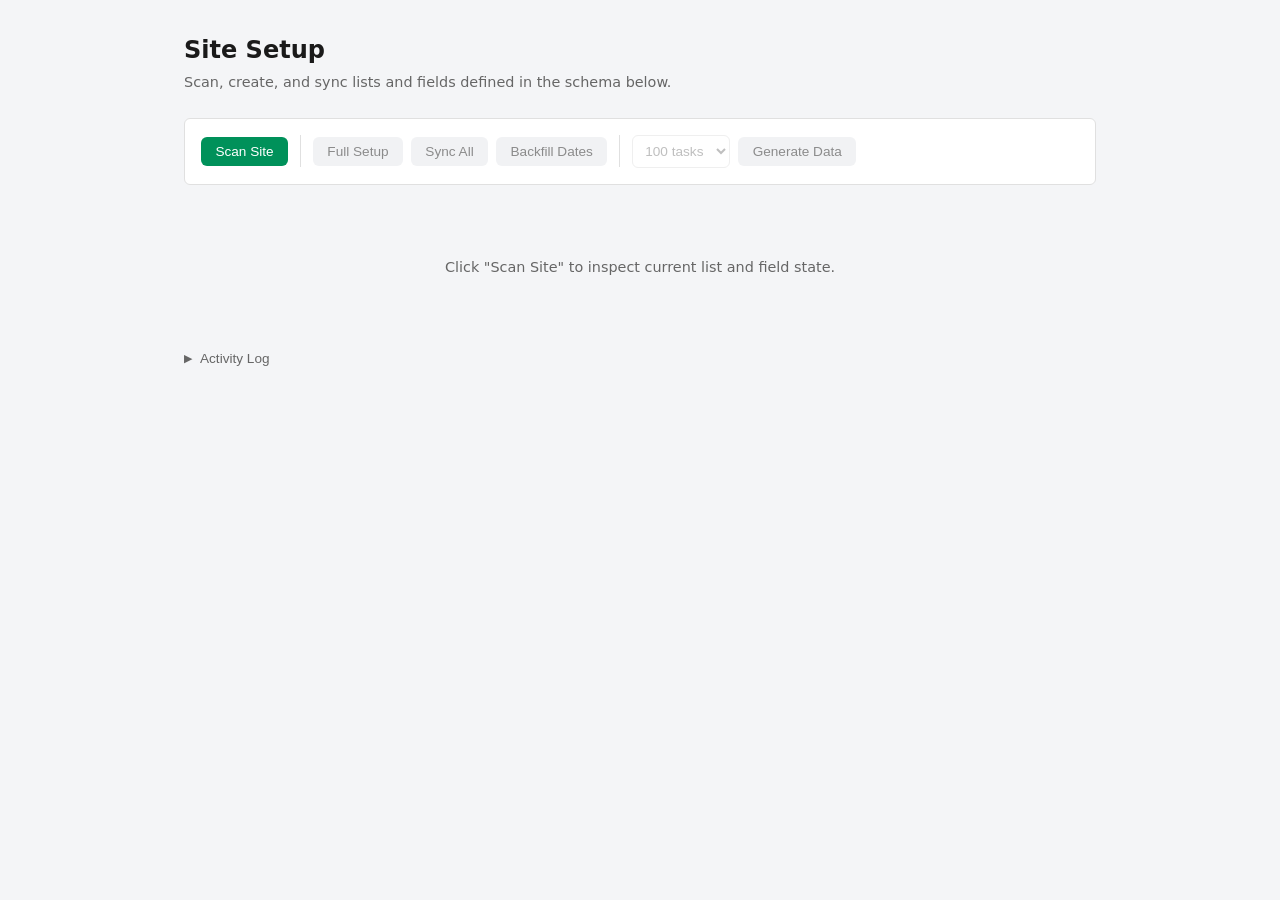
==== site/SitePages/setup.html @ 0918c0f6 "upload" ====
<!doctype html>
<html lang="en">
  <head>
    <meta charset="UTF-8" />
    <meta name="viewport" content="width=device-width, initial-scale=1.0" />
    <title>Site Setup</title>

    <script src="../jquery.js"></script>
    <script src="../sharepointContext.js"></script>
    <script src="../spInterceptor.js"></script>

    <style>
      :root {
        --bg: #f4f5f7;
        --card-bg: #fff;
        --border: #e0e0e0;
        --text: #1a1a1a;
        --text-muted: #666;
        --green: #00915a;
        --green-hover: #007a4d;
        --green-bg: #e6f5ef;
        --amber: #b45309;
        --amber-bg: #fef3c7;
        --blue: #1d4ed8;
        --blue-bg: #dbeafe;
        --orange: #c2410c;
        --orange-bg: #ffedd5;
        --red: #dc2626;
        --red-hover: #b91c1c;
        --red-bg: #fef2f2;
        --gray: #6b7280;
        --gray-hover: #4b5563;
        --radius: 6px;
      }

      * { box-sizing: border-box; margin: 0; padding: 0; }

      body {
        font-family: system-ui, -apple-system, sans-serif;
        background: var(--bg);
        color: var(--text);
        line-height: 1.5;
      }

      .container {
        max-width: 960px;
        margin: 0 auto;
        padding: 2rem 1.5rem;
      }

      /* Header */
      .header { margin-bottom: 1.5rem; }
      .header h1 { font-size: 1.5rem; font-weight: 600; margin-bottom: 0.25rem; }
      .header p { color: var(--text-muted); font-size: 0.9rem; }

      /* Action bar */
      .action-bar {
        display: flex;
        align-items: center;
        gap: 0.5rem;
        flex-wrap: wrap;
        margin-bottom: 1.5rem;
        padding: 1rem;
        background: var(--card-bg);
        border: 1px solid var(--border);
        border-radius: var(--radius);
      }
      .action-bar .separator { width: 1px; height: 2rem; background: var(--border); margin: 0 0.25rem; }
      .scan-time { font-size: 0.8rem; color: var(--text-muted); margin-left: auto; }

      /* Buttons */
      .btn {
        display: inline-flex;
        align-items: center;
        gap: 0.35rem;
        padding: 0.45rem 0.9rem;
        font-size: 0.85rem;
        font-weight: 500;
        border: none;
        border-radius: var(--radius);
        cursor: pointer;
        white-space: nowrap;
        transition: background 0.15s;
      }
      .btn:disabled { opacity: 0.5; cursor: not-allowed; }
      .btn-primary { background: var(--green); color: #fff; }
      .btn-primary:not(:disabled):hover { background: var(--green-hover); }
      .btn-danger { background: var(--red); color: #fff; }
      .btn-danger:not(:disabled):hover { background: var(--red-hover); }
      .btn-secondary { background: #e5e7eb; color: var(--text); }
      .btn-secondary:not(:disabled):hover { background: #d1d5db; }
      .btn-sm { padding: 0.25rem 0.5rem; font-size: 0.78rem; }
      .gen-select {
        padding: 0.45rem 0.5rem;
        font-size: 0.85rem;
        border: 1px solid var(--border);
        border-radius: var(--radius);
        background: #fff;
        cursor: pointer;
      }
      .gen-select:disabled { opacity: 0.5; cursor: not-allowed; }

      /* Cards */
      .list-card {
        background: var(--card-bg);
        border: 1px solid var(--border);
        border-radius: var(--radius);
        margin-bottom: 1rem;
        overflow: hidden;
      }
      .card-header {
        display: flex;
        align-items: center;
        gap: 0.75rem;
        padding: 0.75rem 1rem;
        cursor: pointer;
        user-select: none;
        border-bottom: 1px solid transparent;
      }
      .card-header:hover { background: #fafafa; }
      .list-card.open .card-header { border-bottom-color: var(--border); }
      .card-header .toggle { font-size: 0.7rem; color: var(--text-muted); transition: transform 0.15s; }
      .list-card.open .card-header .toggle { transform: rotate(90deg); }
      .card-header .list-name { font-weight: 600; font-size: 0.95rem; }
      .card-header .summary { font-size: 0.8rem; color: var(--text-muted); }
      .card-header .card-actions { margin-left: auto; display: flex; gap: 0.35rem; }

      .card-body { display: none; padding: 0; }
      .list-card.open .card-body { display: block; }

      /* Status badge */
      .badge {
        display: inline-block;
        padding: 0.1rem 0.45rem;
        font-size: 0.72rem;
        font-weight: 600;
        border-radius: 3px;
        text-transform: uppercase;
        letter-spacing: 0.02em;
      }
      .badge-ok { background: var(--green-bg); color: var(--green); }
      .badge-missing { background: var(--amber-bg); color: var(--amber); }
      .badge-extra { background: var(--blue-bg); color: var(--blue); }
      .badge-index { background: var(--orange-bg); color: var(--orange); }
      .badge-list-missing { background: var(--red-bg); color: var(--red); }
      .badge-hidden { background: #f3f4f6; color: #374151; }

      /* Field table */
      .field-table { width: 100%; border-collapse: collapse; font-size: 0.85rem; }
      .field-table th {
        text-align: left;
        padding: 0.5rem 1rem;
        font-size: 0.75rem;
        font-weight: 600;
        text-transform: uppercase;
        letter-spacing: 0.04em;
        color: var(--text-muted);
        background: #f9fafb;
        border-bottom: 1px solid var(--border);
      }
      .field-table td {
        padding: 0.45rem 1rem;
        border-bottom: 1px solid #f0f0f0;
        vertical-align: middle;
      }
      .field-table tr:last-child td { border-bottom: none; }
      .field-table .field-name { font-weight: 500; }
      .field-table .field-type { color: var(--text-muted); }
      .field-table .field-actions { text-align: right; }

      /* Log panel */
      .log-panel { margin-top: 1rem; }
      .log-toggle {
        display: flex;
        align-items: center;
        gap: 0.5rem;
        padding: 0.5rem 0;
        cursor: pointer;
        font-size: 0.85rem;
        color: var(--text-muted);
        user-select: none;
        border: none;
        background: none;
      }
      .log-toggle .toggle { font-size: 0.7rem; transition: transform 0.15s; }
      .log-panel.open .log-toggle .toggle { transform: rotate(90deg); }
      .log-content {
        display: none;
        background: #1e1e1e;
        color: #d4d4d4;
        padding: 1rem;
        border-radius: var(--radius);
        font-family: 'Cascadia Code', 'Fira Code', monospace;
        font-size: 0.8rem;
        line-height: 1.6;
        max-height: 400px;
        overflow-y: auto;
        white-space: pre-wrap;
        word-break: break-word;
      }
      .log-panel.open .log-content { display: block; }
      .log-content .log-error { color: #f87171; }
      .log-content .log-success { color: #4ade80; }
      .log-content .log-info { color: #60a5fa; }

      /* Empty state */
      .empty-state {
        text-align: center;
        padding: 3rem 1rem;
        color: var(--text-muted);
        font-size: 0.9rem;
      }
    </style>
  </head>
  <body>
    <div class="container">
      <div class="header">
        <h1>Site Setup</h1>
        <p>Scan, create, and sync lists and fields defined in the schema below.</p>
      </div>

      <div class="action-bar">
        <button id="btn-scan" class="btn btn-primary">Scan Site</button>
        <div class="separator"></div>
        <button id="btn-full-setup" class="btn btn-secondary" disabled>Full Setup</button>
        <button id="btn-sync-all" class="btn btn-secondary" disabled>Sync All</button>
        <button id="btn-backfill-dates" class="btn btn-secondary" disabled>Backfill Dates</button>
        <div class="separator"></div>
        <select id="gen-count" class="gen-select" disabled>
          <option value="100">100 tasks</option>
          <option value="1000">1K tasks</option>
          <option value="10000">10K tasks</option>
          <option value="25000">25K tasks</option>
          <option value="50000">50K tasks</option>
        </select>
        <button id="btn-gen-data" class="btn btn-secondary" disabled>Generate Data</button>
        <span id="scan-time" class="scan-time"></span>
      </div>

      <div id="list-cards">
        <div class="empty-state">Click "Scan Site" to inspect current list and field state.</div>
      </div>

      <div id="log-panel" class="log-panel">
        <button class="log-toggle" id="log-toggle">
          <span class="toggle">&#9654;</span> Activity Log
        </button>
        <pre class="log-content" id="log"></pre>
      </div>
    </div>

    <script src="../SiteAssets/setup/index.js" type="module"></script>
  </body>
</html>
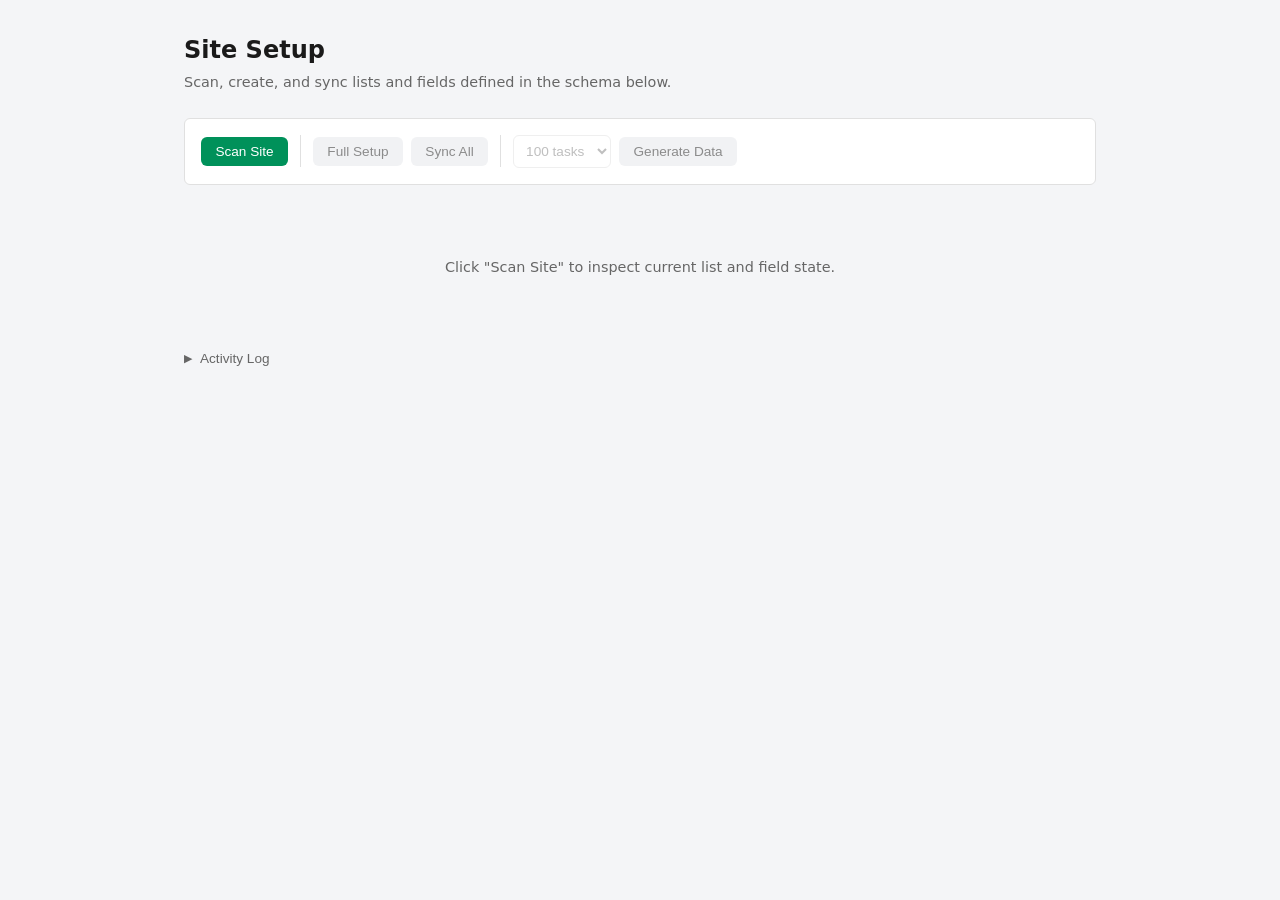
==== commit 7f457980: "Update site assets Co-Authored-By: Claude Opus 4.8 (1M context) <noreply@anthropic.com>" ====
--- a/site/SitePages/setup.html
+++ b/site/SitePages/setup.html
@@ -224,7 +224,6 @@
         <div class="separator"></div>
         <button id="btn-full-setup" class="btn btn-secondary" disabled>Full Setup</button>
         <button id="btn-sync-all" class="btn btn-secondary" disabled>Sync All</button>
-        <button id="btn-backfill-dates" class="btn btn-secondary" disabled>Backfill Dates</button>
         <div class="separator"></div>
         <select id="gen-count" class="gen-select" disabled>
           <option value="100">100 tasks</option>
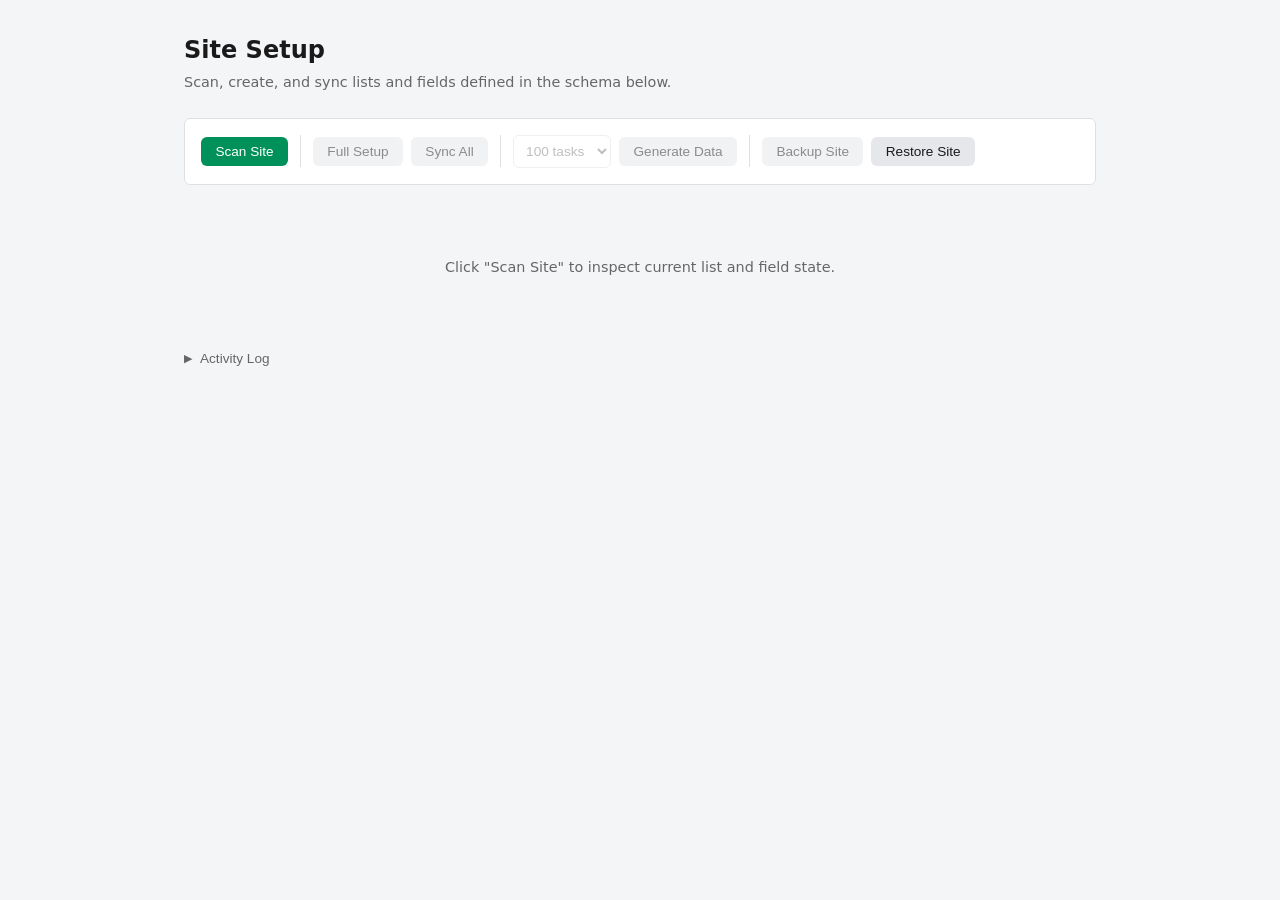
==== commit 7224c6fe: "last" ====
--- a/site/SitePages/setup.html
+++ b/site/SitePages/setup.html
@@ -68,6 +68,21 @@
       .action-bar .separator { width: 1px; height: 2rem; background: var(--border); margin: 0 0.25rem; }
       .scan-time { font-size: 0.8rem; color: var(--text-muted); margin-left: auto; }
 
+      /* Site-wide controls */
+      .site-controls {
+        display: flex;
+        align-items: center;
+        gap: 0.5rem;
+        flex-wrap: wrap;
+        margin-bottom: 1rem;
+        padding: 0.6rem 1rem;
+        background: var(--card-bg);
+        border: 1px solid var(--border);
+        border-radius: var(--radius);
+      }
+      .site-controls:empty { display: none; }
+      .site-controls-label { font-size: 0.8rem; font-weight: 600; color: var(--text-muted); margin-right: 0.25rem; }
+
       /* Buttons */
       .btn {
         display: inline-flex;
@@ -213,6 +228,7 @@
     </style>
   </head>
   <body>
+    <input id="__REQUESTDIGEST" type="hidden" value="0x1234MOCK_DIGEST_VALUE_FOR_SANDBOX" />
     <div class="container">
       <div class="header">
         <h1>Site Setup</h1>
@@ -233,8 +249,14 @@
           <option value="50000">50K tasks</option>
         </select>
         <button id="btn-gen-data" class="btn btn-secondary" disabled>Generate Data</button>
+        <div class="separator"></div>
+        <button id="btn-backup-site" class="btn btn-secondary" disabled>Backup Site</button>
+        <button id="btn-restore-site" class="btn btn-secondary">Restore Site</button>
+        <input type="file" id="file-restore" accept=".txt,.sparcbak" style="display:none" />
         <span id="scan-time" class="scan-time"></span>
       </div>
+
+      <div id="site-controls" class="site-controls"></div>
 
       <div id="list-cards">
         <div class="empty-state">Click "Scan Site" to inspect current list and field state.</div>
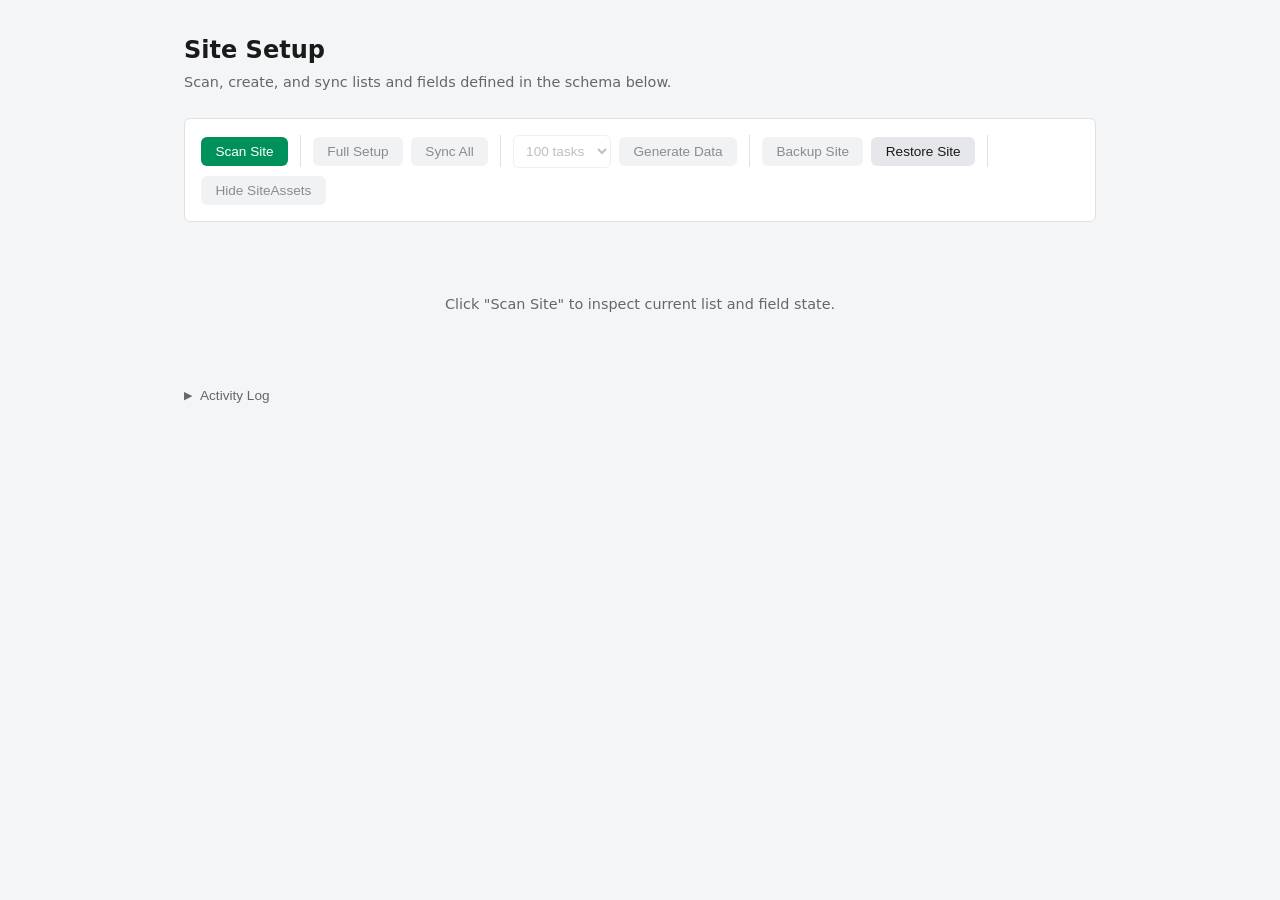
==== commit af28fdbe: "FINALMENTE FDS" ====
--- a/site/SitePages/setup.html
+++ b/site/SitePages/setup.html
@@ -138,7 +138,7 @@
       .list-card.open .card-header .toggle { transform: rotate(90deg); }
       .card-header .list-name { font-weight: 600; font-size: 0.95rem; }
       .card-header .summary { font-size: 0.8rem; color: var(--text-muted); }
-      .card-header .card-actions { margin-left: auto; display: flex; gap: 0.35rem; }
+      .card-header .card-actions { margin-left: auto; display: flex; flex-wrap: wrap; justify-content: flex-end; gap: 0.35rem; min-width: 0; }
 
       .card-body { display: none; padding: 0; }
       .list-card.open .card-body { display: block; }
@@ -253,6 +253,8 @@
         <button id="btn-backup-site" class="btn btn-secondary" disabled>Backup Site</button>
         <button id="btn-restore-site" class="btn btn-secondary">Restore Site</button>
         <input type="file" id="file-restore" accept=".txt,.sparcbak" style="display:none" />
+        <div class="separator"></div>
+        <button id="btn-toggle-siteassets" class="btn btn-secondary" disabled>Hide SiteAssets</button>
         <span id="scan-time" class="scan-time"></span>
       </div>
 
